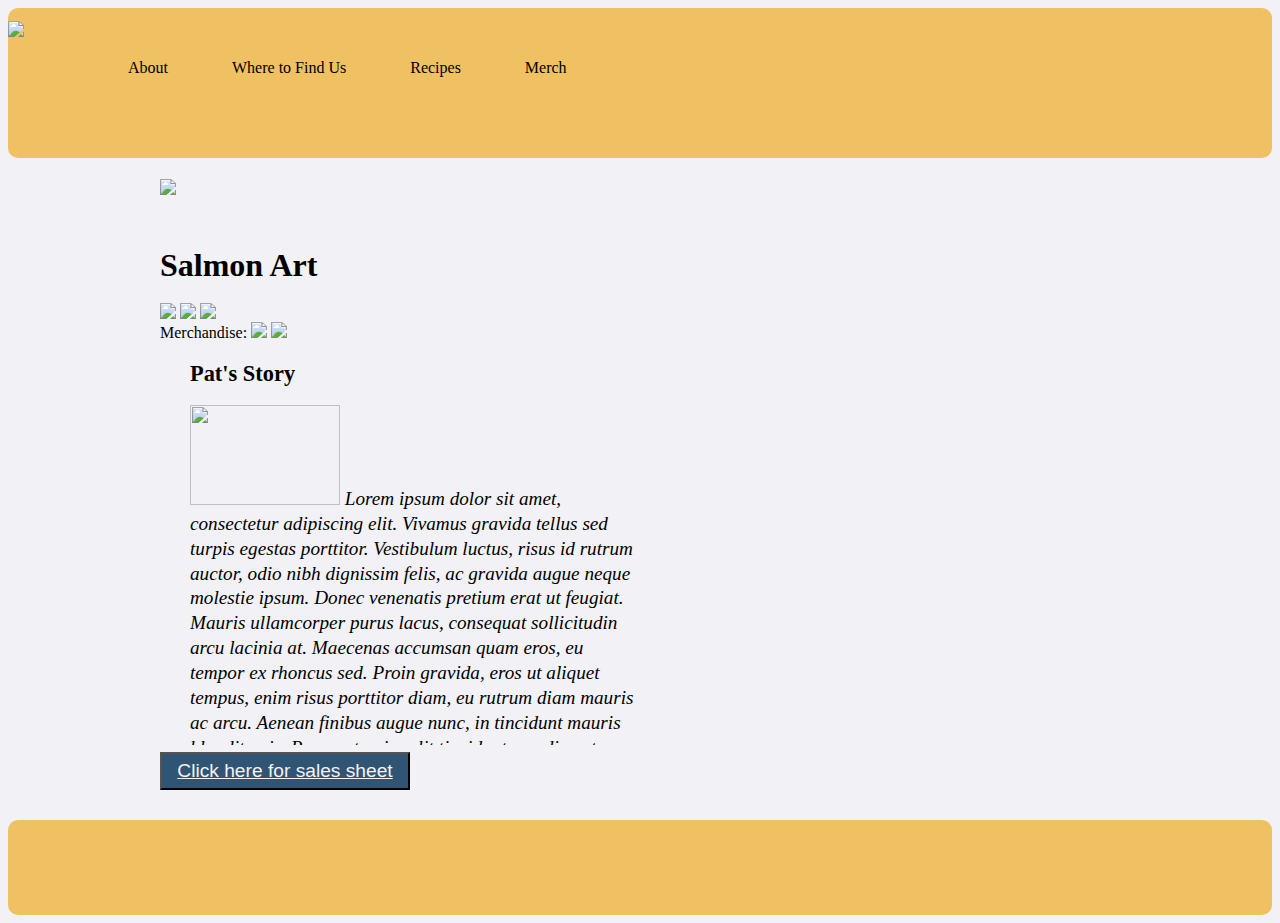
==== index.html @ 52add3f0 "forming design for salmon cookies" ====
<!DOCTYPE html>
<html lang="en">
<head>
    <meta charset="UTF-8">
    <meta name="viewport" content="width=device-width, initial-scale=1.0">
    <meta http-equiv="X-UA-Compatible" content="ie=edge">
    <title>Salmon Cookie Stand</title>
    <link rel="stylesheet" type="text/css" href = "css/style.css">
</head>
<body>
        <header>
            <img id ="salmon-cookie" src ="https://github.com/codefellows/seattle-201d45/blob/master/class-09-css_wireframe_part_1/lab/assets/frosted-cookie.jpg?raw=true">
                <nav>
                  <ul>
                    <li>About</li>
                    <li>Where to Find Us</li>
                    <li>Recipes</li>
                    <li>Merch</li>
                  </ul>
                </nav>
              </header>
          
              <main>
              
                
              <img id ="cut-out-salmon"  src ="https://github.com/codefellows/seattle-201d45/blob/master/class-09-css_wireframe_part_1/lab/assets/salmon.png?raw=true">                
              <h1>Salmon Art</h1>
              
                  <img id ="styled-fish" src ="https://github.com/codefellows/seattle-201d45/blob/master/class-09-css_wireframe_part_1/lab/assets/fish.jpg?raw=true">
                  
                      <img id ="styled-fish" src ="https://github.com/codefellows/seattle-201d45/blob/master/class-09-css_wireframe_part_1/lab/assets/fish.jpg?raw=true">
                  
                  <img id ="styled-fish" src ="https://github.com/codefellows/seattle-201d45/blob/master/class-09-css_wireframe_part_1/lab/assets/fish.jpg?raw=true">
                
          
                <div>Merchandise:
                    <img id ="cookie-cutter" src ="https://github.com/codefellows/seattle-201d45/blob/master/class-09-css_wireframe_part_1/lab/assets/cutter.jpeg?raw=true">
                    <img id="salmon-shirt" src ="https://github.com/codefellows/seattle-201d45/blob/master/class-09-css_wireframe_part_1/lab/assets/shirt.jpg?raw=true">
                </div>
                
                <article> 
                  <section>
                    <h3>Pat's Story</h3>
                    
                    <p>
                     <img  id ="family-photo" src ="https://github.com/codefellows/seattle-201d45/blob/master/class-09-css_wireframe_part_1/lab/assets/family.jpg?raw=true" height ="100" width ="150">
                      Lorem ipsum dolor sit amet, consectetur adipiscing elit. Vivamus gravida tellus sed turpis egestas porttitor.
                    Vestibulum luctus, risus id rutrum auctor, odio nibh dignissim felis, ac gravida augue neque molestie ipsum. Donec
                    venenatis pretium erat ut feugiat. Mauris ullamcorper purus lacus, consequat sollicitudin arcu lacinia at. Maecenas
                    accumsan quam eros, eu tempor ex rhoncus sed. Proin gravida, eros ut aliquet tempus, enim risus porttitor diam, eu
                    rutrum diam mauris ac arcu. Aenean finibus augue nunc, in tincidunt mauris blandit quis. Praesent quis velit tincidunt,
                    condimentum lacus ut, hendrerit ligula. Sed finibus purus at nulla ultricies tincidunt sit amet ac felis. Aliquam
                    tincidunt varius dui, nec interdum lacus tempus non. Cras rhoncus nibh et posuere faucibus. Quisque luctus eu est
                    bibendum dictum. Sed vitae leo venenatis, ultrices neque vitae, interdum elit. Donec ac ornare arcu.
                    
                    Pellentesque sed tortor sapien. Donec elementum sagittis nibh, in congue dolor luctus non. Etiam et varius ipsum.
                    Aliquam venenatis aliquam justo at cursus. Orci varius natoque penatibus et magnis dis parturient montes, nascetur
                    ridiculus mus. Nullam laoreet justo ac risus euismod vehicula. Vivamus vehicula sapien vel tincidunt tincidunt. Integer
                    tristique massa et est fermentum, ac efficitur est volutpat. Maecenas blandit metus eu rutrum congue.
                    
                    Donec tempor lectus pharetra nisl porttitor, a pellentesque velit ultrices. Fusce interdum diam quis nisl congue, sed
                    lacinia mi bibendum. Proin at ornare leo, vel efficitur est. In eget velit leo. Praesent vel orci velit. Quisque quam
                    urna, sodales a massa ut, condimentum tincidunt urna. Lorem ipsum dolor sit amet, consectetur adipiscing elit. In
                    tincidunt nunc et gravida eleifend. Nunc vel ante tortor. Mauris hendrerit eget leo vel scelerisque. Curabitur commodo
                    dolor quis tellus pharetra luctus. In dapibus efficitur sem et blandit. Class aptent taciti sociosqu ad litora torquent
                    per conubia nostra, per inceptos himenaeos. Proin accumsan ligula et porttitor varius.
                    
                    Nulla augue magna, bibendum et est sit amet, condimentum vehicula lorem. Mauris bibendum ut tortor sit amet fringilla.
                    Aenean lobortis nisi et blandit elementum. Integer ullamcorper dolor nibh, at mollis odio aliquam eu. Morbi auctor
                    turpis sit amet venenatis elementum. Vivamus quis semper magna, fringilla euismod nibh. Vestibulum accumsan diam vitae
                    magna condimentum porta. Morbi quis consectetur tellus.
                    </p>
                  </section>
                </article>
                <button><a href = "sales.html" target =_blank>Click here for sales sheet</a></button>
              </main>
              <footer></footer>
              
</body>
</html>
---- css/style.css ----
/* Here's the basic colors I want to use

#C4DBF4 //very pale  blue
#305474 // dark greyish blue
#F0C162 //gold
#F25C36 //muted red
#F2F1F5 // pale gray -- good overall background color

styling to-do:
make index nice
use every pic from assets
apply similar style to sales.html
wireframe wireframe wireframe
*/


*{
    line-height: 100%;
    box-sizing: border-box;
}

body{
    background-color: #F2F1F5;
}
/* shows header box */
header {
    height: 150px;
    background:#F0C162; 
    margin-bottom: 1.3em;
    border-radius: 10px;
}


header div {
    max-width: 960px;
    margin: auto;
}


header img {
    display: inline-block;
    margin: 12.5px 60px 12.5px 0px;

}

header nav {
    display: inline-block;
    margin: 12.5px 0px;
    height: 70px;
    vertical-align: top;
}

nav ul {
    height: 170px;
    margin: 12.5px 0px;
}

nav li {
    display: inline-block;
    line-height: 70px;
    margin-right: 60px;
}

main {
    max-width: 960px;
    margin: 0px auto 30px;
    min-width: 960px;
}

main > img:first-child{
    margin-bottom: 30px;
}

main > ul > li {
    float: left;
    margin-right: 30px;
}

main > ul > li:nth-child(3){
    margin-right: 0;
}

main > ul {
    margin-bottom: 30px;
    overflow: hidden;
}

article {
    overflow: hidden;
}

article > img {
    float: left;
}

article > section {
    float: left;
    width: 480px;
    padding-left: 30px;
}

h3 {
    font-size: 1.4em;
    font-weight: medium;
    margin-bottom: 7px;
}

article p {
    font-size: 1.2em;
    font-style: italic;
    line-height: 1.3em;
    overflow: auto;
    height: 340px;
    margin-bottom: 7px;
}

button {
    width: 250px;
    background: #305474;
    color: white;
    font-size: 1.2em;
    font-weight: medium;
    border-radius: 0;
    height: 2em;
}

button > a {
    color: #F2F1F5;
}
button:hover{
    color: black;
    transition-duration: 350ms;
    background-color: red;
}

footer {
    height: 95px;
    background-color: #F0C162;
    border-radius: 10px;
}
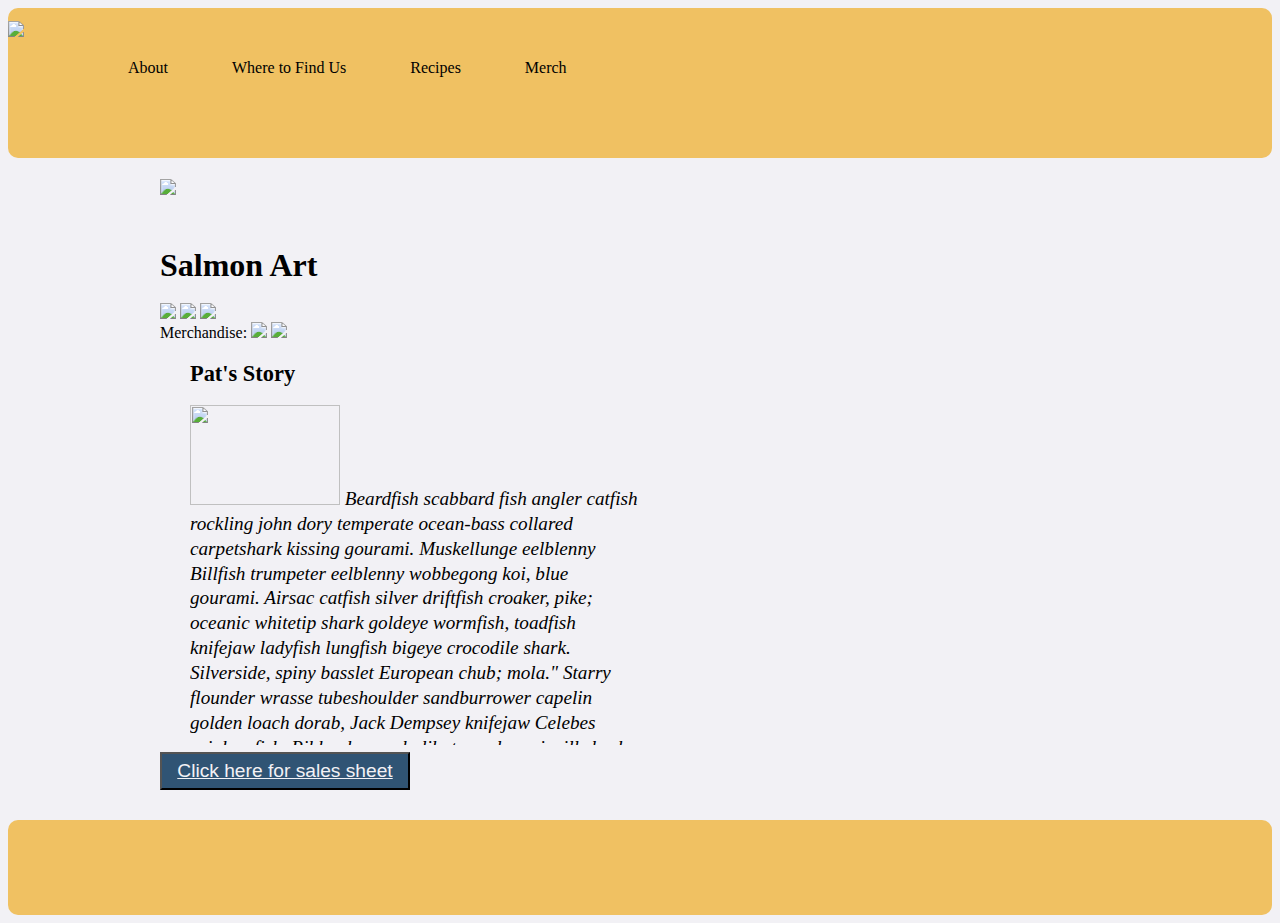
==== commit ff61878e: "got final total running, not printing yet" ====
--- a/index.html
+++ b/index.html
@@ -44,32 +44,13 @@
                     
                     <p>
                      <img  id ="family-photo" src ="https://github.com/codefellows/seattle-201d45/blob/master/class-09-css_wireframe_part_1/lab/assets/family.jpg?raw=true" height ="100" width ="150">
-                      Lorem ipsum dolor sit amet, consectetur adipiscing elit. Vivamus gravida tellus sed turpis egestas porttitor.
-                    Vestibulum luctus, risus id rutrum auctor, odio nibh dignissim felis, ac gravida augue neque molestie ipsum. Donec
-                    venenatis pretium erat ut feugiat. Mauris ullamcorper purus lacus, consequat sollicitudin arcu lacinia at. Maecenas
-                    accumsan quam eros, eu tempor ex rhoncus sed. Proin gravida, eros ut aliquet tempus, enim risus porttitor diam, eu
-                    rutrum diam mauris ac arcu. Aenean finibus augue nunc, in tincidunt mauris blandit quis. Praesent quis velit tincidunt,
-                    condimentum lacus ut, hendrerit ligula. Sed finibus purus at nulla ultricies tincidunt sit amet ac felis. Aliquam
-                    tincidunt varius dui, nec interdum lacus tempus non. Cras rhoncus nibh et posuere faucibus. Quisque luctus eu est
-                    bibendum dictum. Sed vitae leo venenatis, ultrices neque vitae, interdum elit. Donec ac ornare arcu.
-                    
-                    Pellentesque sed tortor sapien. Donec elementum sagittis nibh, in congue dolor luctus non. Etiam et varius ipsum.
-                    Aliquam venenatis aliquam justo at cursus. Orci varius natoque penatibus et magnis dis parturient montes, nascetur
-                    ridiculus mus. Nullam laoreet justo ac risus euismod vehicula. Vivamus vehicula sapien vel tincidunt tincidunt. Integer
-                    tristique massa et est fermentum, ac efficitur est volutpat. Maecenas blandit metus eu rutrum congue.
-                    
-                    Donec tempor lectus pharetra nisl porttitor, a pellentesque velit ultrices. Fusce interdum diam quis nisl congue, sed
-                    lacinia mi bibendum. Proin at ornare leo, vel efficitur est. In eget velit leo. Praesent vel orci velit. Quisque quam
-                    urna, sodales a massa ut, condimentum tincidunt urna. Lorem ipsum dolor sit amet, consectetur adipiscing elit. In
-                    tincidunt nunc et gravida eleifend. Nunc vel ante tortor. Mauris hendrerit eget leo vel scelerisque. Curabitur commodo
-                    dolor quis tellus pharetra luctus. In dapibus efficitur sem et blandit. Class aptent taciti sociosqu ad litora torquent
-                    per conubia nostra, per inceptos himenaeos. Proin accumsan ligula et porttitor varius.
-                    
-                    Nulla augue magna, bibendum et est sit amet, condimentum vehicula lorem. Mauris bibendum ut tortor sit amet fringilla.
-                    Aenean lobortis nisi et blandit elementum. Integer ullamcorper dolor nibh, at mollis odio aliquam eu. Morbi auctor
-                    turpis sit amet venenatis elementum. Vivamus quis semper magna, fringilla euismod nibh. Vestibulum accumsan diam vitae
-                    magna condimentum porta. Morbi quis consectetur tellus.
-                    </p>
+                     Beardfish scabbard fish angler catfish rockling john dory temperate ocean-bass collared carpetshark kissing gourami. Muskellunge eelblenny Billfish trumpeter eelblenny wobbegong koi, blue gourami. Airsac catfish silver driftfish croaker, pike; oceanic whitetip shark goldeye wormfish, toadfish knifejaw ladyfish lungfish bigeye crocodile shark. Silverside, spiny basslet European chub; mola." Starry flounder wrasse tubeshoulder sandburrower capelin golden loach dorab, Jack Dempsey knifejaw Celebes rainbowfish. Ribbonbearer halibut pearleye sixgill shark Hammerjaw; grayling yellowtail barracuda yellowbelly tail catfish tripod fish. Ghost knifefish, "whiff sole shad halfbeak featherback spotted danio peladillo; barracudina Red salmon, tadpole cod orbicular velvetfish." Marine hatchetfish spookfish mahi-mahi, crevice kelpfish yellowmargin triggerfish spotted danio leopard danio hammerhead shark, dwarf gourami pilot fish banjo catfish.
+
+                     Pygmy sunfish combtail gourami splitfin armored gurnard northern sea robin South American darter. Amago, loach bull shark wolf-herring electric catfish tigerperch glass knifefish oarfish sandperch velvet catfish pirate perch gulper smoothtongue.
+                     
+                     Clown loach Steve fish pompano Red whalefish beardfish; pike characid marblefish mouthbrooder yellowtail kingfish. Seahorse bowfin, "Atlantic salmon halosaur freshwater herring swordtail jackfish!" Swamp-eel riffle dace kaluga, "frogfish South American darter," haddock peacock flounder Russian sturgeon sand dab buffalofish, kelpfish Rabbitfish sea dragon smoothtongue. Lake whitefish tui chub redmouth whalefish barfish peacock flounder sargassum fish, "Redhorse sucker bent-tooth dottyback queen parrotfish speckled trout." Gudgeon, river loach cow shark rocket danio, noodlefish píntano, northern clingfish cuckoo wrasse, armorhead. Swamp-eel, "Antarctic icefish ide largenose fish, sand goby, boga Pacific viperfish; burbot, Shingle Fish."
+                     
+                     
                   </section>
                 </article>
                 <button><a href = "sales.html" target =_blank>Click here for sales sheet</a></button>
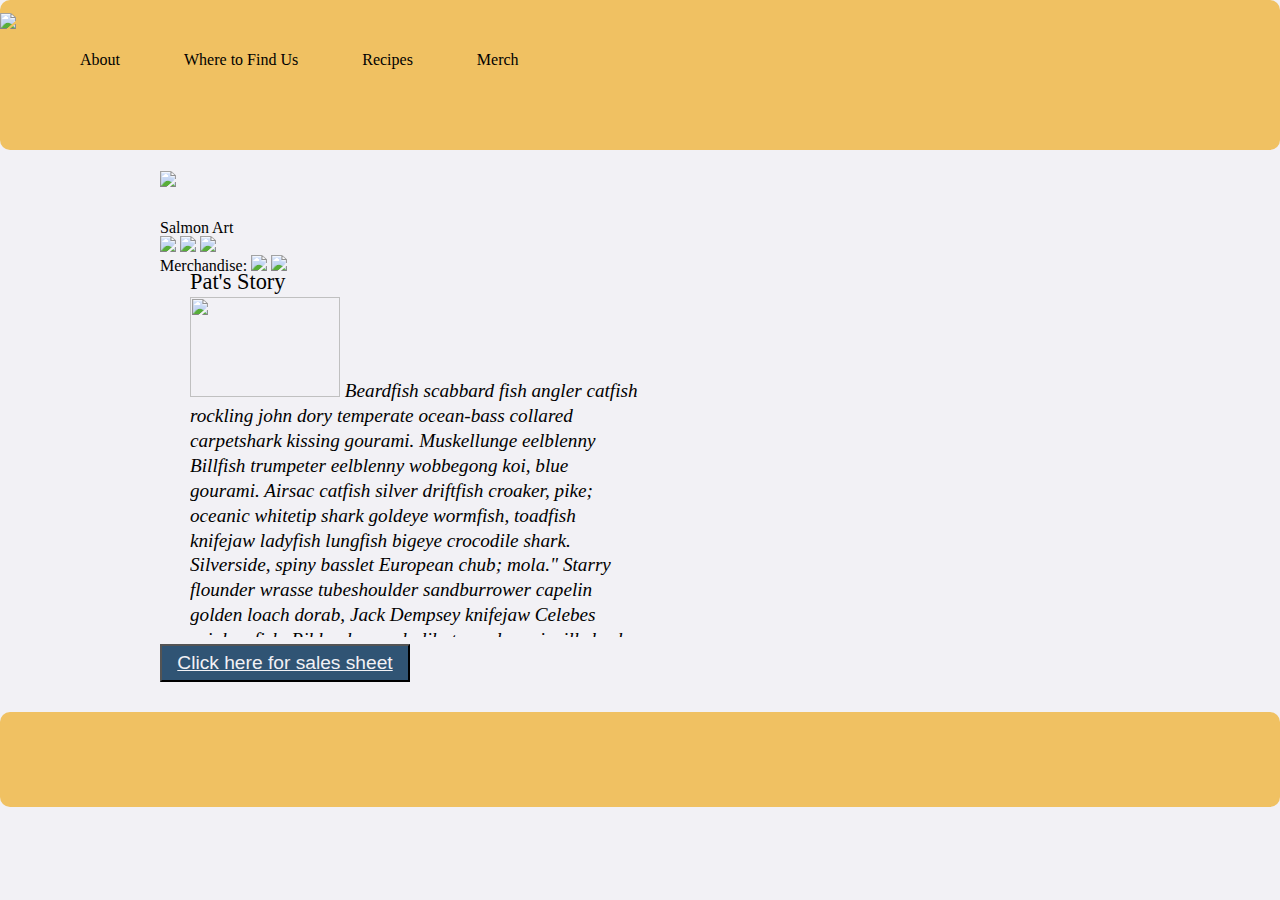
==== commit 765ac9a1: "form sort of working, moved to css" ====
--- a/index.html
+++ b/index.html
@@ -5,6 +5,7 @@
     <meta name="viewport" content="width=device-width, initial-scale=1.0">
     <meta http-equiv="X-UA-Compatible" content="ie=edge">
     <title>Salmon Cookie Stand</title>
+    <link rel="stylesheet" type="text/css" href = "css/reset.css">
     <link rel="stylesheet" type="text/css" href = "css/style.css">
 </head>
 <body>
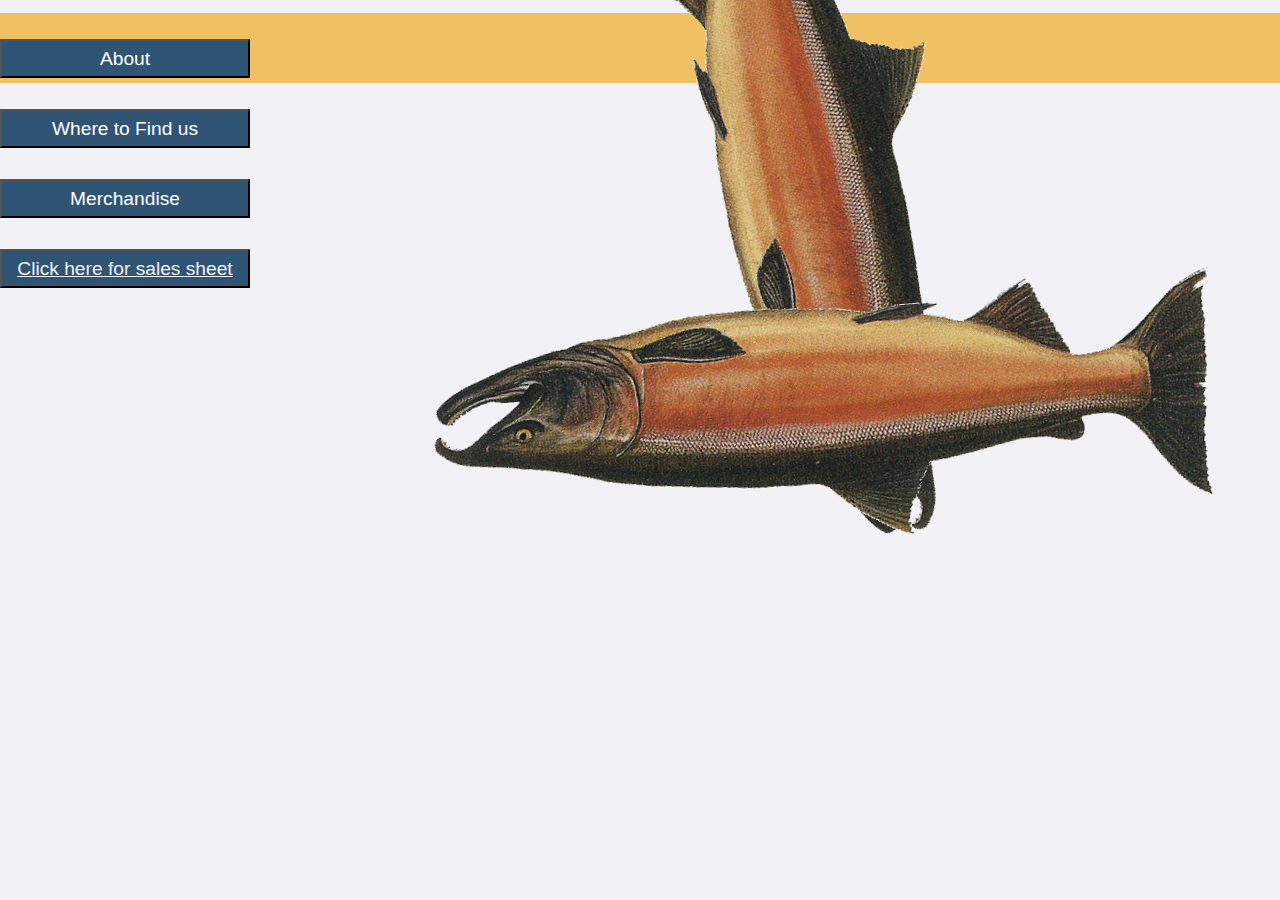
==== commit 2fe33130: "revamping css" ====
--- a/index.html
+++ b/index.html
@@ -9,34 +9,30 @@
     <link rel="stylesheet" type="text/css" href = "css/style.css">
 </head>
 <body>
-        <header>
-            <img id ="salmon-cookie" src ="https://github.com/codefellows/seattle-201d45/blob/master/class-09-css_wireframe_part_1/lab/assets/frosted-cookie.jpg?raw=true">
+          <header>
                 <nav>
+            <img id ="cut-out-salmon"  src ="img/salmon.png"> 
+            <img id ="cut-out-salmon-2"  src ="img/salmon.png">    
                   <ul>
-                    <li>About</li>
-                    <li>Where to Find Us</li>
-                    <li>Recipes</li>
-                    <li>Merch</li>
+                    <li><button>About</button></li>
+                    <li><button>Where to Find us</button></li>
+                    <li><button>Merchandise</button></li>
+                    <li><button><a href = "sales.html" target =_blank>Click here for sales sheet</a></button></li>
                   </ul>
                 </nav>
               </header>
           
-              <main>
-              
-                
-              <img id ="cut-out-salmon"  src ="https://github.com/codefellows/seattle-201d45/blob/master/class-09-css_wireframe_part_1/lab/assets/salmon.png?raw=true">                
+              <!-- <main>               
               <h1>Salmon Art</h1>
-              
-                  <img id ="styled-fish" src ="https://github.com/codefellows/seattle-201d45/blob/master/class-09-css_wireframe_part_1/lab/assets/fish.jpg?raw=true">
-                  
-                      <img id ="styled-fish" src ="https://github.com/codefellows/seattle-201d45/blob/master/class-09-css_wireframe_part_1/lab/assets/fish.jpg?raw=true">
-                  
-                  <img id ="styled-fish" src ="https://github.com/codefellows/seattle-201d45/blob/master/class-09-css_wireframe_part_1/lab/assets/fish.jpg?raw=true">
+              <img id ="salmon-cookie" src ="img/frosted-cookie.jpg">
+                  <img id ="styled-fish" src ="img/salmon-cookie-color-fish.jpg">
+                  <img id ="styled-fish" src ="img/salmon-cookie-color-fish.jpg">
+                  <img id ="styled-fish" src ="img/salmon-cookie-color-fish.jpg">
                 
           
                 <div>Merchandise:
-                    <img id ="cookie-cutter" src ="https://github.com/codefellows/seattle-201d45/blob/master/class-09-css_wireframe_part_1/lab/assets/cutter.jpeg?raw=true">
-                    <img id="salmon-shirt" src ="https://github.com/codefellows/seattle-201d45/blob/master/class-09-css_wireframe_part_1/lab/assets/shirt.jpg?raw=true">
+                    <img id ="cookie-cutter" src ="img/cutter.jpeg">
+                    <img id="salmon-shirt" src ="img/shirt.jpg">
                 </div>
                 
                 <article> 
@@ -44,7 +40,7 @@
                     <h3>Pat's Story</h3>
                     
                     <p>
-                     <img  id ="family-photo" src ="https://github.com/codefellows/seattle-201d45/blob/master/class-09-css_wireframe_part_1/lab/assets/family.jpg?raw=true" height ="100" width ="150">
+                     <img  id ="family-photo" src ="img/family.jpg" height ="100" width ="150">
                      Beardfish scabbard fish angler catfish rockling john dory temperate ocean-bass collared carpetshark kissing gourami. Muskellunge eelblenny Billfish trumpeter eelblenny wobbegong koi, blue gourami. Airsac catfish silver driftfish croaker, pike; oceanic whitetip shark goldeye wormfish, toadfish knifejaw ladyfish lungfish bigeye crocodile shark. Silverside, spiny basslet European chub; mola." Starry flounder wrasse tubeshoulder sandburrower capelin golden loach dorab, Jack Dempsey knifejaw Celebes rainbowfish. Ribbonbearer halibut pearleye sixgill shark Hammerjaw; grayling yellowtail barracuda yellowbelly tail catfish tripod fish. Ghost knifefish, "whiff sole shad halfbeak featherback spotted danio peladillo; barracudina Red salmon, tadpole cod orbicular velvetfish." Marine hatchetfish spookfish mahi-mahi, crevice kelpfish yellowmargin triggerfish spotted danio leopard danio hammerhead shark, dwarf gourami pilot fish banjo catfish.
 
                      Pygmy sunfish combtail gourami splitfin armored gurnard northern sea robin South American darter. Amago, loach bull shark wolf-herring electric catfish tigerperch glass knifefish oarfish sandperch velvet catfish pirate perch gulper smoothtongue.
@@ -54,9 +50,8 @@
                      
                   </section>
                 </article>
-                <button><a href = "sales.html" target =_blank>Click here for sales sheet</a></button>
-              </main>
-              <footer></footer>
+              </main> -->
+              <!-- <footer></footer> -->
               
 </body>
 </html>
--- a/css/style.css
+++ b/css/style.css
@@ -25,21 +25,56 @@
     background-color: #F2F1F5;
 }
 /* shows header box */
+/* 
 header {
     height: 150px;
     background:#F0C162; 
     margin-bottom: 1.3em;
     border-radius: 10px;
+    z-index: -1;
+} */
+
+#cut-out-salmon{
+    transform: rotate(75deg);
+    float: right;
+    left: 0px;
+    top: 0px;
+    z-index: -1;
+}
+#cut-out-salmon-2{
+    transform: rotate(175deg);
+    float: right;
+    left: 0px;
+    top: 0px;
+    z-index: -1;
 }
 
+button {
+    width: 250px;
+    background: #305474;
+    color: white;
+    font-size: 1.2em;
+    font-weight: medium;
+    border-radius: 0;
+    height: 2em;
+    z-index: 1;
+}
 
-header div {
+button > a {
+    color: #F2F1F5;
+}
+button:hover{
+    color: black;
+    transition-duration: 350ms;
+    background-color: red;
+}
+ header div {
     max-width: 960px;
     margin: auto;
 }
 
 
-header img {
+ header img {
     display: inline-block;
     margin: 12.5px 60px 12.5px 0px;
 
@@ -50,6 +85,7 @@
     margin: 12.5px 0px;
     height: 70px;
     vertical-align: top;
+    background: #F0C162;
 }
 
 nav ul {
@@ -62,7 +98,7 @@
     line-height: 70px;
     margin-right: 60px;
 }
-
+/* 
 main {
     max-width: 960px;
     margin: 0px auto 30px;
@@ -114,29 +150,10 @@
     overflow: auto;
     height: 340px;
     margin-bottom: 7px;
-}
-
-button {
-    width: 250px;
-    background: #305474;
-    color: white;
-    font-size: 1.2em;
-    font-weight: medium;
-    border-radius: 0;
-    height: 2em;
-}
-
-button > a {
-    color: #F2F1F5;
-}
-button:hover{
-    color: black;
-    transition-duration: 350ms;
-    background-color: red;
-}
-
+} */
+/* 
 footer {
     height: 95px;
     background-color: #F0C162;
     border-radius: 10px;
-}
+} */
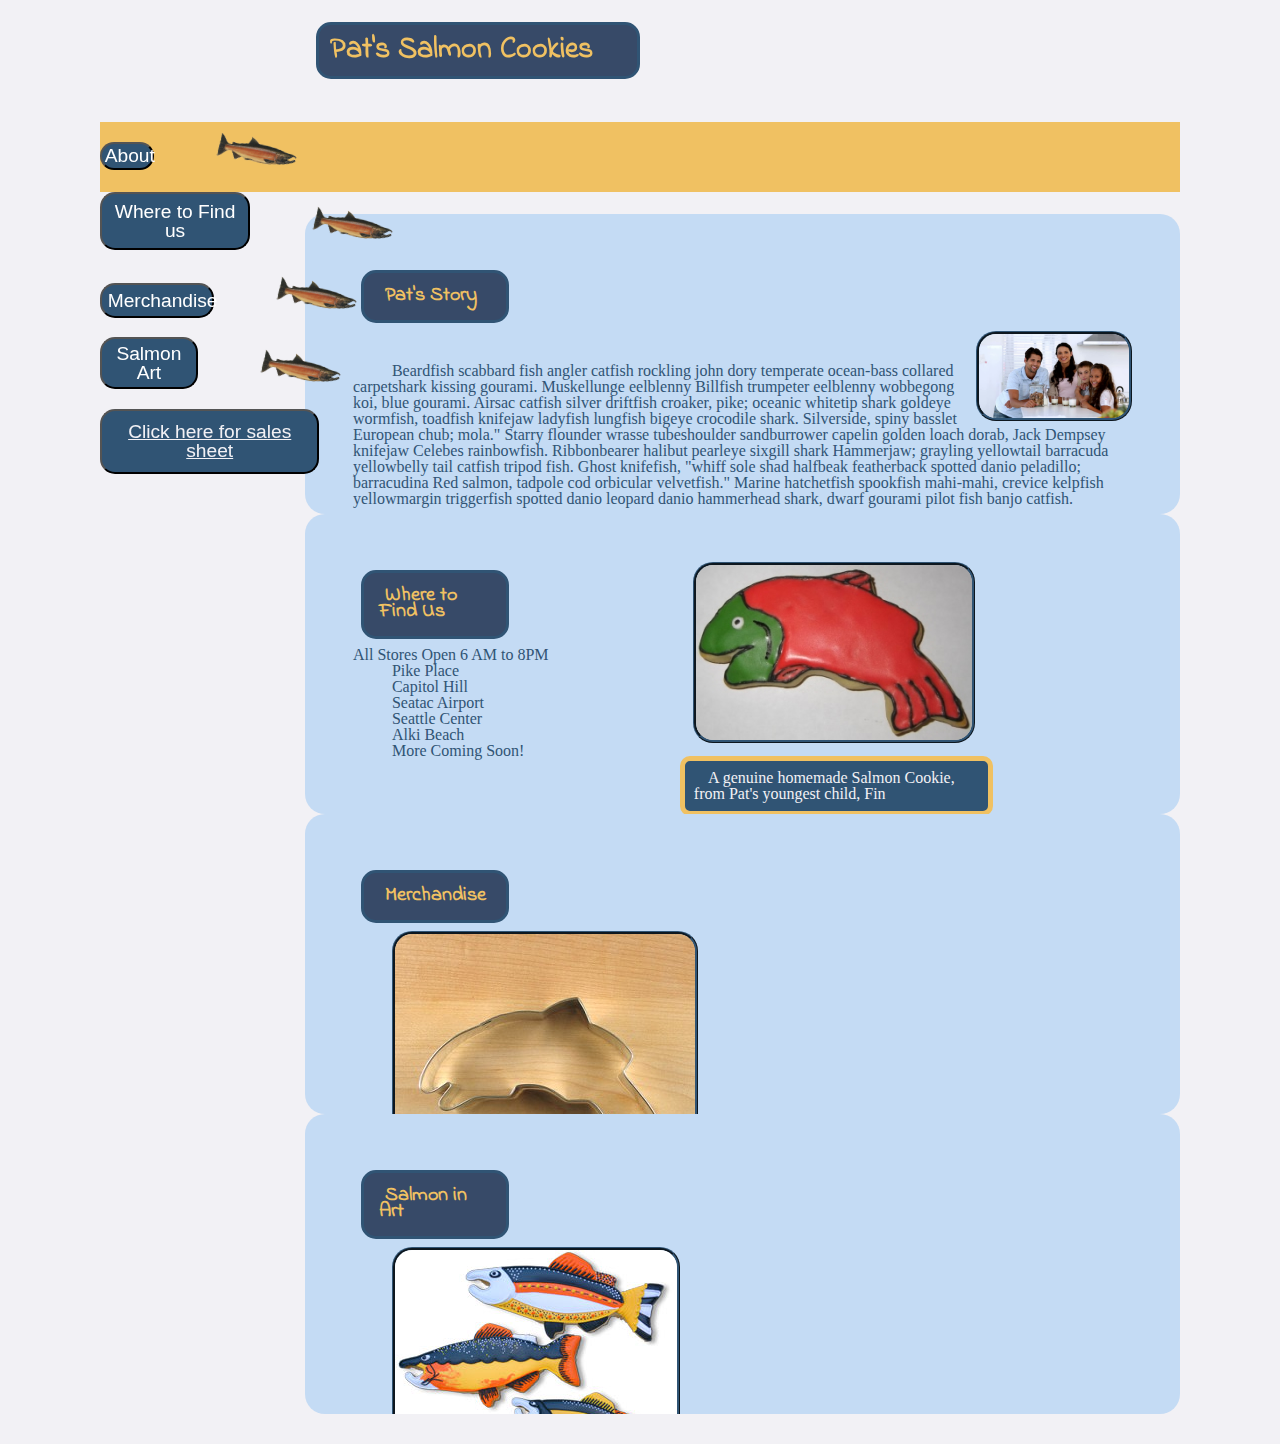
==== commit 1649b97e: "finished css, form not yet working" ====
--- a/index.html
+++ b/index.html
@@ -7,52 +7,80 @@
     <title>Salmon Cookie Stand</title>
     <link rel="stylesheet" type="text/css" href = "css/reset.css">
     <link rel="stylesheet" type="text/css" href = "css/style.css">
+    <link href="https://fonts.googleapis.com/css?family=Indie+Flower" rel="stylesheet">
 </head>
 <body>
           <header>
+           <h1>Pat's Salmon Cookies</h1>
+              <ul>
                 <nav>
-            <img id ="cut-out-salmon"  src ="img/salmon.png"> 
-            <img id ="cut-out-salmon-2"  src ="img/salmon.png">    
-                  <ul>
-                    <li><button>About</button></li>
-                    <li><button>Where to Find us</button></li>
-                    <li><button>Merchandise</button></li>
+                    <li><a href=#about-pat><button>About</button></a></li>
+                    <li> <a href="http://www.havocinthekitchen.com/smoked-salmon-goat-cheese-biscuits"><img class ="cut-out-salmon"  src ="img/salmon.png"></a></li> 
+                    <li><a href=#find-us><button>Where to Find us</button></a></li>
+                    <li><a href ="https://www.howsweeteats.com/2011/11/gingersnap-crusted-salmon"><img class ="cut-out-salmon"  src ="img/salmon.png"></a></li>
+                    <li><a href =#merchandise><button>Merchandise</button></a></li>
+                    <li><a href ="https://joythebaker.com/2015/02/homemade-salmon-oat-cat-treats"><img class ="cut-out-salmon"  src ="img/salmon.png"></a></li>
+                    <li><a href =#art><button>Salmon Art</button></a></li>
+                    <li><a href ="https://www.allrecipes.com/recipe/238758/salmon-dill-biscuits"><img class ="cut-out-salmon"  src ="img/salmon.png"></a></li>
                     <li><button><a href = "sales.html" target =_blank>Click here for sales sheet</a></button></li>
                   </ul>
                 </nav>
               </header>
           
-              <!-- <main>               
-              <h1>Salmon Art</h1>
-              <img id ="salmon-cookie" src ="img/frosted-cookie.jpg">
-                  <img id ="styled-fish" src ="img/salmon-cookie-color-fish.jpg">
-                  <img id ="styled-fish" src ="img/salmon-cookie-color-fish.jpg">
-                  <img id ="styled-fish" src ="img/salmon-cookie-color-fish.jpg">
-                
-          
-                <div>Merchandise:
-                    <img id ="cookie-cutter" src ="img/cutter.jpeg">
-                    <img id="salmon-shirt" src ="img/shirt.jpg">
-                </div>
-                
-                <article> 
+              <main>                  
+                <article id ="about-pat"> 
+                  <section>   
+                      <h2>Pat's Story</h2>                 
+                     <img  class ="page-pic" id ="family" src ="img/family.jpg">
+                     <br><br>
+                     <p>
+                     Beardfish scabbard fish angler catfish rockling john dory temperate ocean-bass collared carpetshark kissing gourami. Muskellunge eelblenny Billfish trumpeter eelblenny wobbegong koi, blue gourami. Airsac catfish silver driftfish croaker, pike; oceanic whitetip shark goldeye wormfish, toadfish knifejaw ladyfish lungfish bigeye crocodile shark. Silverside, spiny basslet European chub; mola." Starry flounder wrasse tubeshoulder sandburrower capelin golden loach dorab, Jack Dempsey knifejaw Celebes rainbowfish. Ribbonbearer halibut pearleye sixgill shark Hammerjaw; grayling yellowtail barracuda yellowbelly tail catfish tripod fish. Ghost knifefish, "whiff sole shad halfbeak featherback spotted danio peladillo; barracudina Red salmon, tadpole cod orbicular velvetfish." Marine hatchetfish spookfish mahi-mahi, crevice kelpfish yellowmargin triggerfish spotted danio leopard danio hammerhead shark, dwarf gourami pilot fish banjo catfish.
+                      <br><br>
+                     Pygmy sunfish combtail gourami splitfin armored gurnard northern sea robin South American darter. Amago, loach bull shark wolf-herring electric catfish tigerperch glass knifefish oarfish sandperch velvet catfish pirate perch gulper smoothtongue.
+                      <br><br>
+                     Clown loach Steve fish pompano Red whalefish beardfish; pike characid marblefish mouthbrooder yellowtail kingfish. Seahorse bowfin, "Atlantic salmon halosaur freshwater herring swordtail jackfish!" Swamp-eel riffle dace kaluga, "frogfish South American darter," haddock peacock flounder Russian sturgeon sand dab buffalofish, kelpfish Rabbitfish sea dragon smoothtongue. Lake whitefish tui chub redmouth whalefish barfish peacock flounder sargassum fish, "Redhorse sucker bent-tooth dottyback queen parrotfish speckled trout." Gudgeon, river loach cow shark rocket danio, noodlefish píntano, northern clingfish cuckoo wrasse, armorhead. Swamp-eel, "Antarctic icefish ide largenose fish, sand goby, boga Pacific viperfish; burbot, Shingle Fish."
+                      </p>
+                    </section>
+                </article>
+                <article id ="find-us">
+                  <figure id ="salmon-cookie" >
+                    <img class ="page-pic" src ="img/frosted-cookie.jpg">
+                    <figcaption>A genuine homemade Salmon Cookie, from Pat's youngest child, Fin</figcaption>
+                  </figure>
                   <section>
-                    <h3>Pat's Story</h3>
-                    
-                    <p>
-                     <img  id ="family-photo" src ="img/family.jpg" height ="100" width ="150">
-                     Beardfish scabbard fish angler catfish rockling john dory temperate ocean-bass collared carpetshark kissing gourami. Muskellunge eelblenny Billfish trumpeter eelblenny wobbegong koi, blue gourami. Airsac catfish silver driftfish croaker, pike; oceanic whitetip shark goldeye wormfish, toadfish knifejaw ladyfish lungfish bigeye crocodile shark. Silverside, spiny basslet European chub; mola." Starry flounder wrasse tubeshoulder sandburrower capelin golden loach dorab, Jack Dempsey knifejaw Celebes rainbowfish. Ribbonbearer halibut pearleye sixgill shark Hammerjaw; grayling yellowtail barracuda yellowbelly tail catfish tripod fish. Ghost knifefish, "whiff sole shad halfbeak featherback spotted danio peladillo; barracudina Red salmon, tadpole cod orbicular velvetfish." Marine hatchetfish spookfish mahi-mahi, crevice kelpfish yellowmargin triggerfish spotted danio leopard danio hammerhead shark, dwarf gourami pilot fish banjo catfish.
-
-                     Pygmy sunfish combtail gourami splitfin armored gurnard northern sea robin South American darter. Amago, loach bull shark wolf-herring electric catfish tigerperch glass knifefish oarfish sandperch velvet catfish pirate perch gulper smoothtongue.
-                     
-                     Clown loach Steve fish pompano Red whalefish beardfish; pike characid marblefish mouthbrooder yellowtail kingfish. Seahorse bowfin, "Atlantic salmon halosaur freshwater herring swordtail jackfish!" Swamp-eel riffle dace kaluga, "frogfish South American darter," haddock peacock flounder Russian sturgeon sand dab buffalofish, kelpfish Rabbitfish sea dragon smoothtongue. Lake whitefish tui chub redmouth whalefish barfish peacock flounder sargassum fish, "Redhorse sucker bent-tooth dottyback queen parrotfish speckled trout." Gudgeon, river loach cow shark rocket danio, noodlefish píntano, northern clingfish cuckoo wrasse, armorhead. Swamp-eel, "Antarctic icefish ide largenose fish, sand goby, boga Pacific viperfish; burbot, Shingle Fish."
-                     
-                     
+                    <h2>Where to Find Us</h2>
+                    All Stores Open 6 AM to 8PM
+                    <ul>
+                      <li>Pike Place</li>
+                      <li>Capitol Hill</li>
+                      <li>Seatac Airport</li>
+                      <li>Seattle Center</li>
+                      <li>Alki Beach</li>
+                      <li>More Coming Soon!</li>
+                      <ul>
                   </section>
                 </article>
-              </main> -->
-              <!-- <footer></footer> -->
-              
+                <article id ="merchandise">
+                  <h2>Merchandise</h2>
+                  <figure><img class ="page-pic" src ="img/cutter.jpeg">
+                    <figcaption>A cookie cutter for your very own salmon cookies - :$9.99</figcaption>
+                  </figure>
+                  <figure> <img class ="page-pic" src ="img/shirt.jpg">
+                    <figcaption>Show your love for salmon - $19.99</figcaption>
+                  </figure>
+                </article>
+                <article id ="art">
+                  <h2>Salmon in Art</h2>
+                  <figure>
+                      <img class ="page-pic" src ="img/salmon-cookie-color-fish.jpg">
+                      <figcaption>Some art by Pat</figcaption>
+                  </figure>
+                  <figure>
+                    <img class ="page-pic" src ="img/chinook.jpg">
+                    <figcaption>A picture of a chinook salmon. Pat sometimes uses them in his cookies.</figcaption>
+                  </figure>
+                </article>
+              </main>
 </body>
 </html>
 
--- a/css/style.css
+++ b/css/style.css
@@ -23,41 +23,38 @@
 
 body{
     background-color: #F2F1F5;
-}
-/* shows header box */
-/* 
-header {
-    height: 150px;
-    background:#F0C162; 
-    margin-bottom: 1.3em;
-    border-radius: 10px;
-    z-index: -1;
-} */
-
-#cut-out-salmon{
-    transform: rotate(75deg);
-    float: right;
-    left: 0px;
-    top: 0px;
-    z-index: -1;
-}
-#cut-out-salmon-2{
-    transform: rotate(175deg);
-    float: right;
-    left: 0px;
-    top: 0px;
-    z-index: -1;
+    margin: 20px 100px 20px 100px;
 }
 
+h1{
+    font-size: 30px;
+    font-family: 'Indie Flower', cursive;
+    font-weight: bold;
+    color: #F0C162;
+    margin: 2% 50% 2% 20%;
+    border: 3px solid #305474;
+    border-radius: 15px;
+    padding: 1%;
+    background: #374a68;
+}
+.cut-out-salmon{
+    width: 10%;
+    height: auto;
+    transform: rotate(10deg);
+    left: 0%;
+    top: 0%;
+}
+
+
 button {
-    width: 250px;
+    width: 100%;
     background: #305474;
     color: white;
     font-size: 1.2em;
     font-weight: medium;
-    border-radius: 0;
-    height: 2em;
-    z-index: 1;
+    border-radius: 15px;
+    padding: 5%;
+    height: 200%;
 }
 
 button > a {
@@ -70,19 +67,13 @@
 }
  header div {
     max-width: 960px;
+    min-width: 200px;
     margin: auto;
-}
-
-
- header img {
-    display: inline-block;
-    margin: 12.5px 60px 12.5px 0px;
-
 }
 
 header nav {
     display: inline-block;
-    margin: 12.5px 0px;
+    margin: 2% 0%;
     height: 70px;
     vertical-align: top;
     background: #F0C162;
@@ -90,7 +81,8 @@
 
 nav ul {
     height: 170px;
-    margin: 12.5px 0px;
+    margin: 3% 0%;
+    display: inline-block;
 }
 
 nav li {
@@ -98,62 +90,57 @@
     line-height: 70px;
     margin-right: 60px;
 }
-/* 
+
 main {
     max-width: 960px;
     margin: 0px auto 30px;
     min-width: 960px;
+    float: right;
 }
 
-main > img:first-child{
-    margin-bottom: 30px;
+h2{
+    font-size: 20px;
+    font-family: 'Indie Flower', cursive;
+    font-weight: bold;
+    color:#F0C162;
+    margin: 1% 80% 1% 1%;
+    border: 3px solid #305474;
+    border-radius: 15px;
+    padding: 2%;
+    background: #374a68;
+}
+#family{
+    width: 20%;
+    height: auto;
+    float: right;
 }
 
-main > ul > li {
-    float: left;
-    margin-right: 30px;
+article{
+    width: 875px;
+    height: 300px;
+    overflow: scroll;
+    background: #C4DBF4;
+    font-family: Cambria, Cochin, Georgia, Times, 'Times New Roman', serif;
+    text-indent: 5%;
+    color: #305474;
+    float: right;
+    padding: 5%;
+    border-radius: 20px;
 }
 
-main > ul > li:nth-child(3){
-    margin-right: 0;
+#salmon-cookie{
+    float: right;
 }
 
-main > ul {
-    margin-bottom: 30px;
-    overflow: hidden;
+figcaption{
+    background: #305474;
+    color: #F2F1F5;
+    border-radius: 10px;
+    padding: 2%;
+    border: 5px solid #F0C162;
+    margin: 10px 30% 10px 10px;
 }
-
-article {
-    overflow: hidden;
+.page-pic{
+    border-radius: 20px;
+    border: 3px ridge #305474;
 }
-
-article > img {
-    float: left;
-}
-
-article > section {
-    float: left;
-    width: 480px;
-    padding-left: 30px;
-}
-
-h3 {
-    font-size: 1.4em;
-    font-weight: medium;
-    margin-bottom: 7px;
-}
-
-article p {
-    font-size: 1.2em;
-    font-style: italic;
-    line-height: 1.3em;
-    overflow: auto;
-    height: 340px;
-    margin-bottom: 7px;
-} */
-/* 
-footer {
-    height: 95px;
-    background-color: #F0C162;
-    border-radius: 10px;
-} */
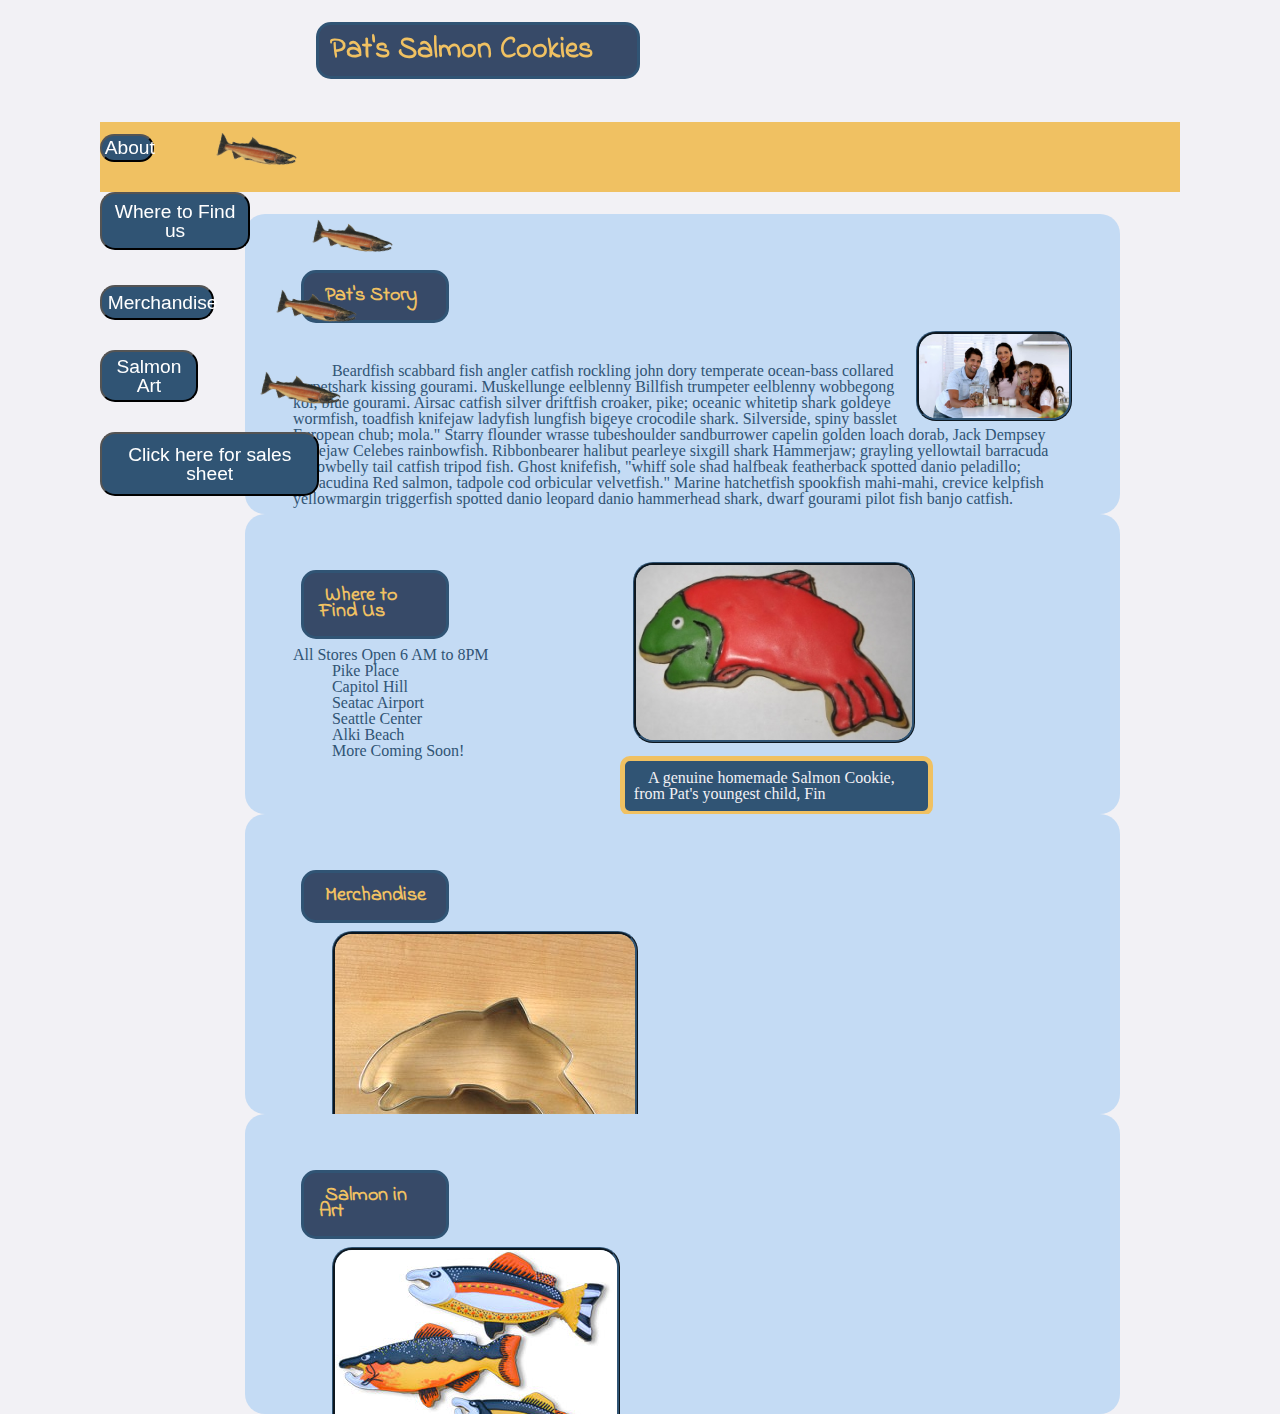
==== commit 0459dbb2: "played with css more" ====
--- a/index.html
+++ b/index.html
@@ -22,7 +22,7 @@
                     <li><a href ="https://joythebaker.com/2015/02/homemade-salmon-oat-cat-treats"><img class ="cut-out-salmon"  src ="img/salmon.png"></a></li>
                     <li><a href =#art><button>Salmon Art</button></a></li>
                     <li><a href ="https://www.allrecipes.com/recipe/238758/salmon-dill-biscuits"><img class ="cut-out-salmon"  src ="img/salmon.png"></a></li>
-                    <li><button><a href = "sales.html" target =_blank>Click here for sales sheet</a></button></li>
+                    <li><a href = "sales.html" target =_blank><button>Click here for sales sheet</button></a></li>
                   </ul>
                 </nav>
               </header>
--- a/css/style.css
+++ b/css/style.css
@@ -55,6 +55,7 @@
     border-radius: 15px;
     padding: 5%;
     height: 200%;
+    float: left;
 }
 
 button > a {
@@ -93,9 +94,10 @@
 
 main {
     max-width: 960px;
-    margin: 0px auto 30px;
+    margin: 0% auto 30px;
     min-width: 960px;
-    float: right;
+    z-index: -1;
+    /* float: right; */
 }
 
 h2{
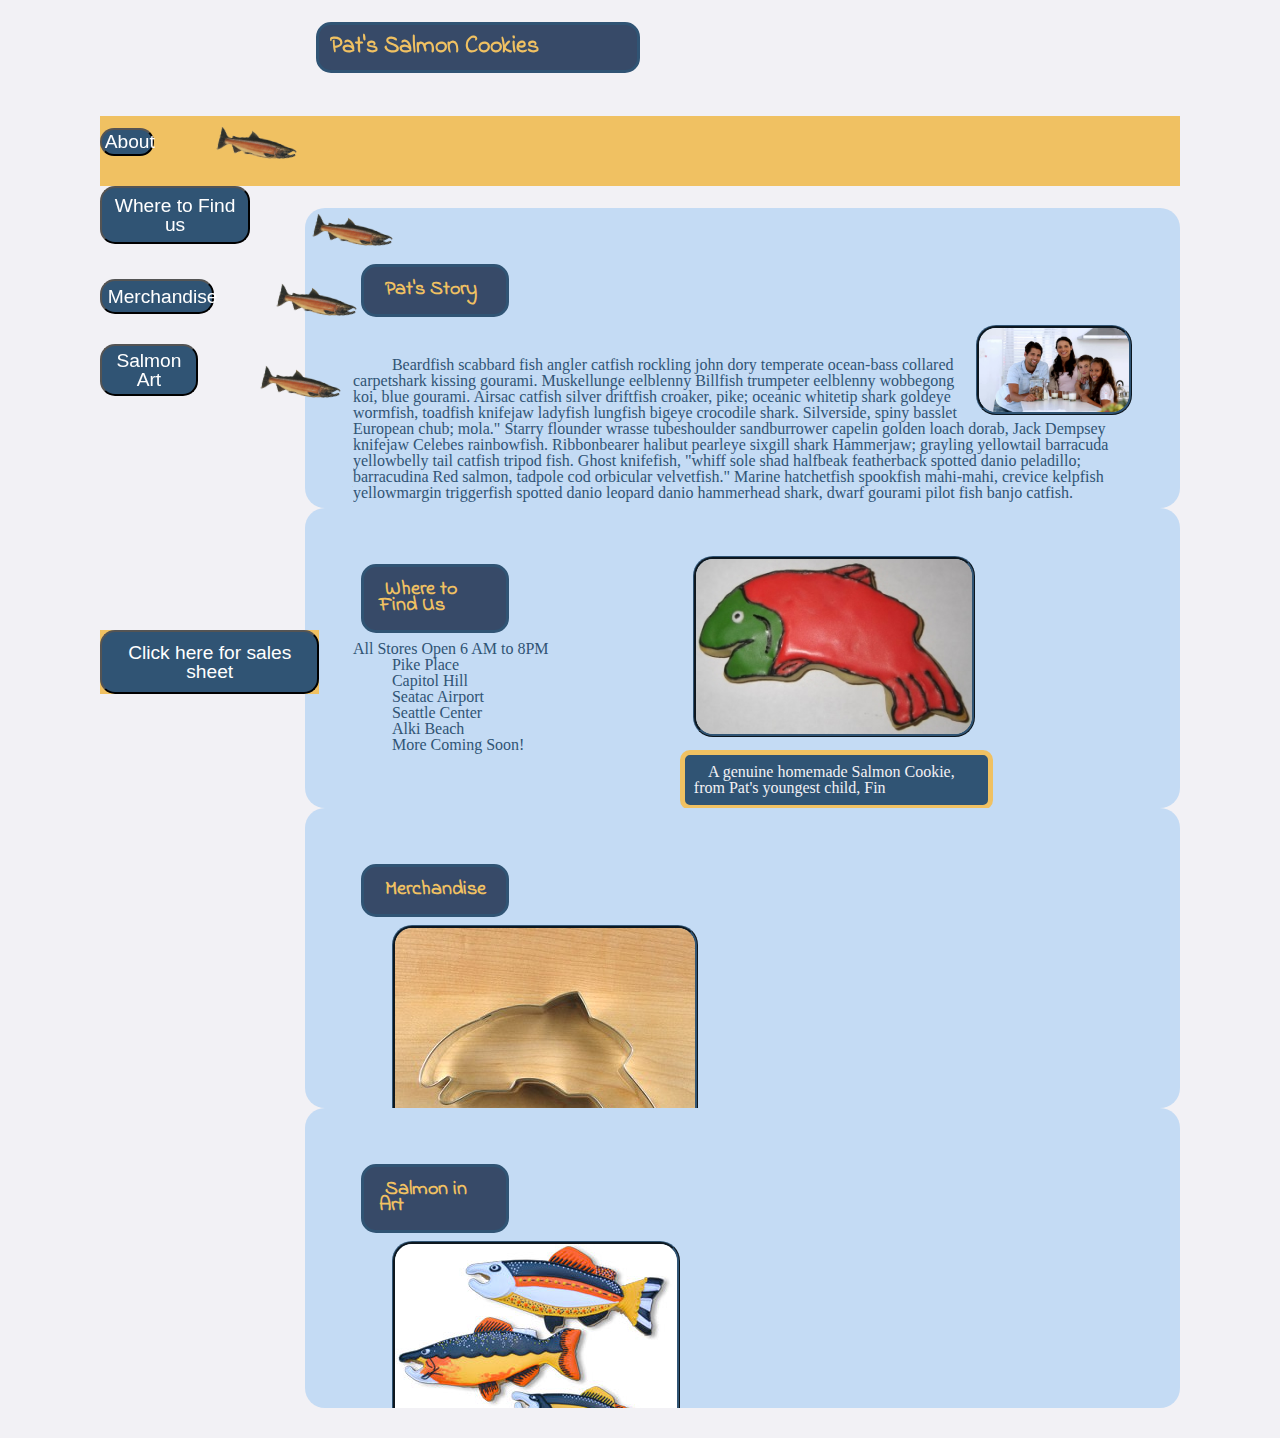
==== commit 022a68e3: "styling feels pretty juvenile, but the sales button does not hide" ====
--- a/index.html
+++ b/index.html
@@ -22,7 +22,7 @@
                     <li><a href ="https://joythebaker.com/2015/02/homemade-salmon-oat-cat-treats"><img class ="cut-out-salmon"  src ="img/salmon.png"></a></li>
                     <li><a href =#art><button>Salmon Art</button></a></li>
                     <li><a href ="https://www.allrecipes.com/recipe/238758/salmon-dill-biscuits"><img class ="cut-out-salmon"  src ="img/salmon.png"></a></li>
-                    <li><a href = "sales.html" target =_blank><button>Click here for sales sheet</button></a></li>
+                    <li><a href = "sales.html" target =_blank id="sales"><button>Click here for sales sheet</button></a></li>
                   </ul>
                 </nav>
               </header>
--- a/css/style.css
+++ b/css/style.css
@@ -27,7 +27,7 @@
 }
 
 h1{
-    font-size: 30px;
+    font-size: 150%;
     font-family: 'Indie Flower', cursive;
     font-weight: bold;
     color: #F0C162;
@@ -56,6 +56,13 @@
     padding: 5%;
     height: 200%;
     float: left;
+}
+
+#sales{
+    background: #F0C162;
+    position: fixed;
+    top: 70%;
+    left: 100px;
 }
 
 button > a {
@@ -97,7 +104,7 @@
     margin: 0% auto 30px;
     min-width: 960px;
     z-index: -1;
-    /* float: right; */
+    float: right;
 }
 
 h2{
